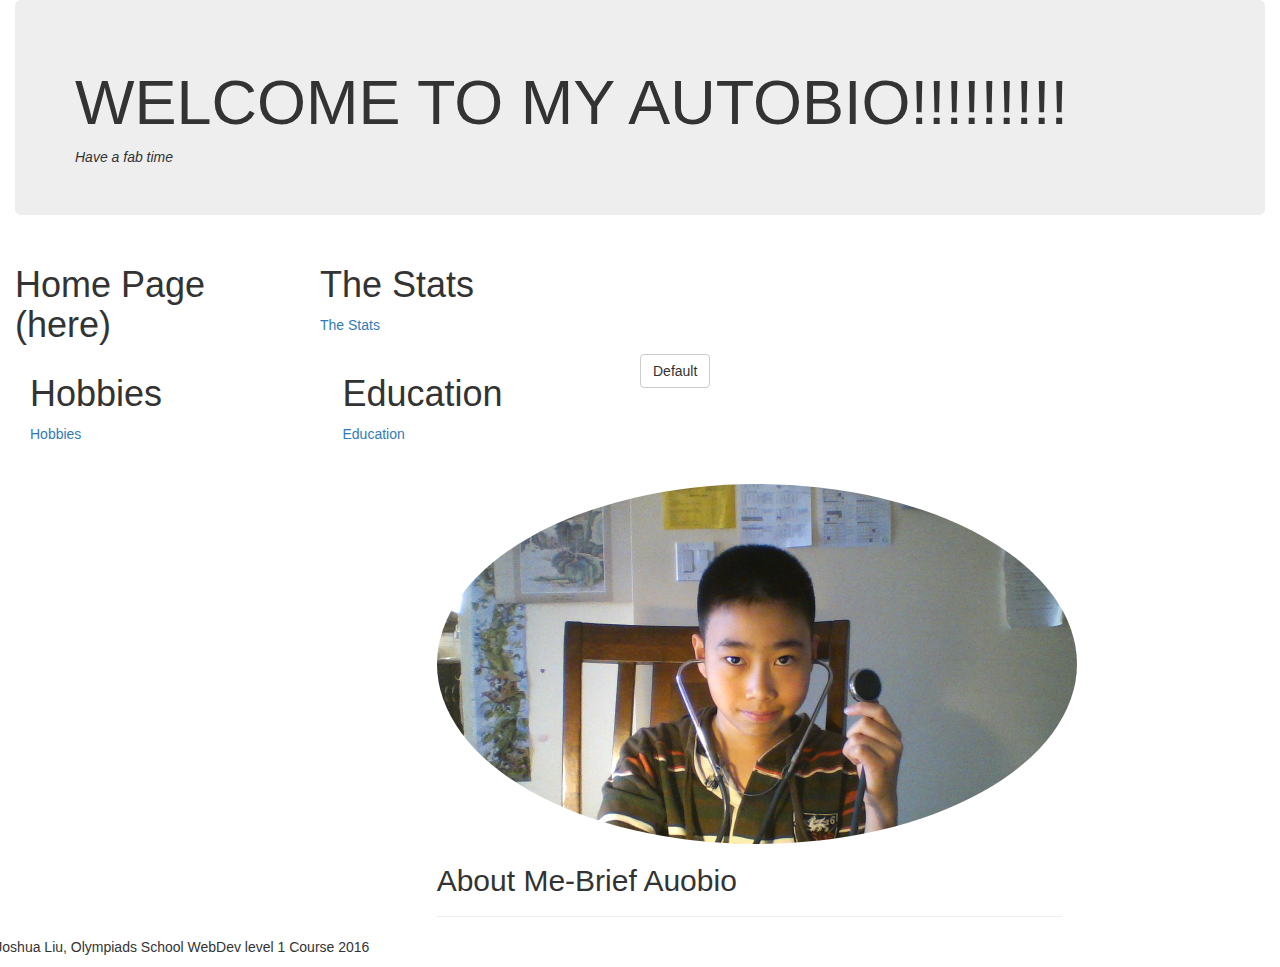
==== index.html @ 3adcbbee "Added a Button! Dun Dun Dun!!!" ====
<!-- Prepared for Web Development at Olympiads School -->
<!-- See Olympiads.ca for more details -->

<!DOCTYPE html>

<html lang="en-US">

<head>
	<title>AUTOBIO HOMEWORK (TROLLLL)</title>
	<link href="css/bootstrap.min.css" rel="stylesheet">
	<script src="https://ajax.googleapis.com/ajax/libs/jquery/1.12.4/jquery.min.js"></script>
	<script src= "js/bootstrap.min.js"></script>
	<meta name="viewport" content="width=device-width, initial-scale=1">
	<link rel="stylesheet" type="text/css" href="style.css">
</head>

<body>
<div class="container-fluid">
	<div class="jumbotron">
	<h1>WELCOME TO MY AUTOBIO!!!!!!!!!</h1>
	<i>Have a fab time</i>
	</div>	
	<div class="row" id="header">
			<div class="col-sm-3">
			<h1>Home Page (here)</h1>
			</div>
			<h1 href="">The Stats</h1>	<a href="file:///C:/Users/joshu/Olympiads/web%20design/class7/HTML/JOSHUA-L.github.io/index2.html">The Stats</a><br>
			</div>
			<div class="col-sm-3">
			<h1>Hobbies</h1>
			<a href="file:///C:/Users/joshu/Olympiads/web%20design/class7/HTML/JOSHUA-L.github.io/index3.html">Hobbies</a><br>
			</div>
			<div class="col-sm-3">
			<h1>Education</h1><a href="file:///C:/Users/joshu/Olympiads/web%20design/class7/HTML/JOSHUA-L.github.io/index4.html">Education</a><br>
			</div>
			
			<button type="button" class="btn btn-default">Default</button>
	</div>
	</div>
	<div class="row">
		<div class="col-sm-4" id="sidebar">

			
			
			<a href=""></a>
		</div>
		<div class="col-sm-6" id="content">
			<div class="page-header">
				<img class= "img-circle" src="images/WIN_20160511_17_09_22_Pro.jpg" width="640" height="360" alt="THIS IS ME with my tGramdpa's stethescope">
				<h2>About Me-Brief Auobio</h2>
			</div>

		</div>
		<div class="col-sm-2" id="ads">
			
	</div>
	<div class="row" id="footer">
		<div class="col-sm-12">
			<p>©Joshua Liu, Olympiads School WebDev level 1 Course 2016</p>
		</div>	
	</div>

</div>
</body>
</html>
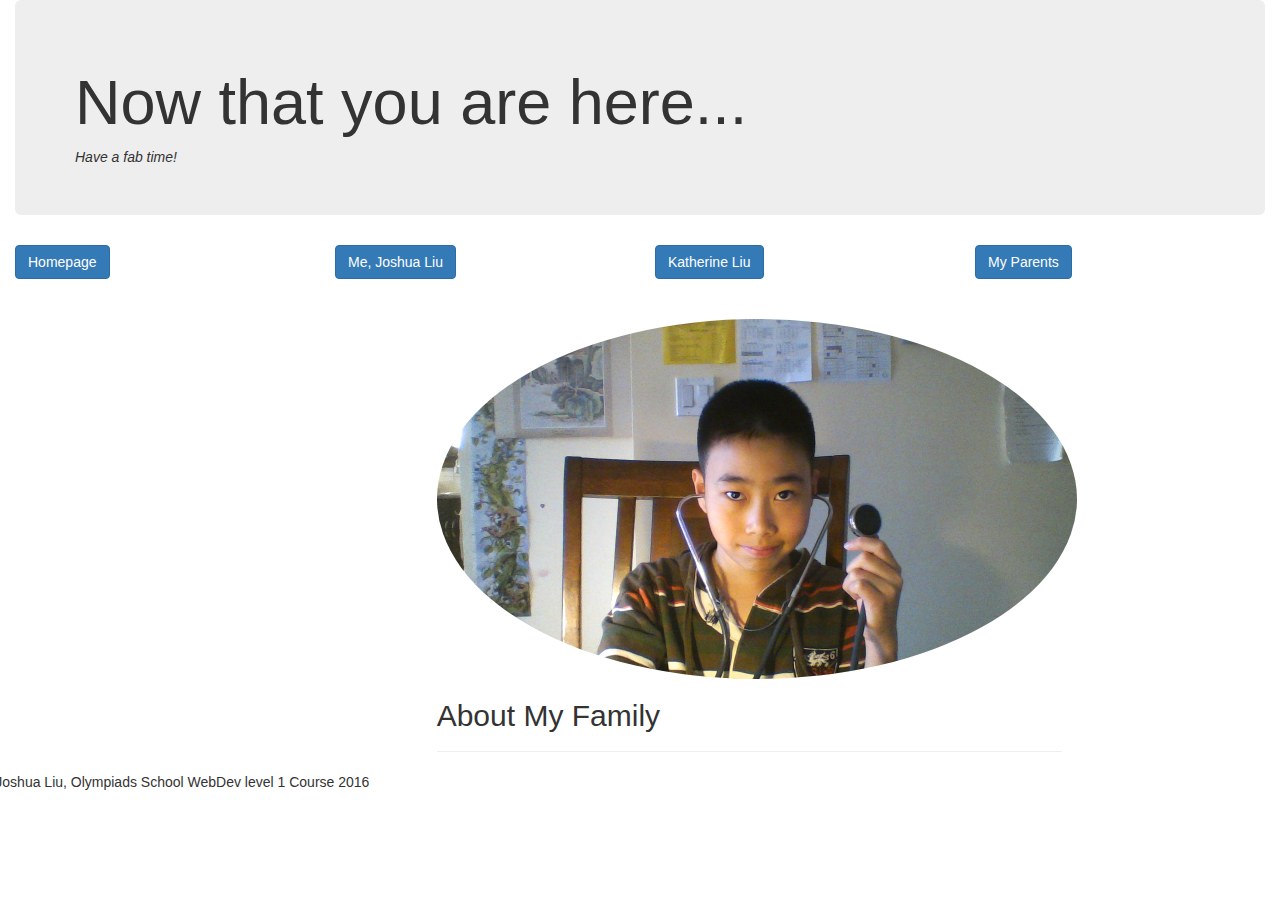
==== commit 2bc6b6f1: "Here's a topic change" ====
--- a/index.html
+++ b/index.html
@@ -6,7 +6,7 @@
 <html lang="en-US">
 
 <head>
-	<title>AUTOBIO HOMEWORK (TROLLLL)</title>
+	<title>MY FAMILY-HOMEPAGE</title>
 	<link href="css/bootstrap.min.css" rel="stylesheet">
 	<script src="https://ajax.googleapis.com/ajax/libs/jquery/1.12.4/jquery.min.js"></script>
 	<script src= "js/bootstrap.min.js"></script>
@@ -17,24 +17,50 @@
 <body>
 <div class="container-fluid">
 	<div class="jumbotron">
-	<h1>WELCOME TO MY AUTOBIO!!!!!!!!!</h1>
-	<i>Have a fab time</i>
+	<h1>Now that you are here...</h1>
+	<i>Have a fab time!</i>
 	</div>	
 	<div class="row" id="header">
 			<div class="col-sm-3">
-			<h1>Home Page (here)</h1>
+			<div class="dropdown">
+				<button type="button" class="btn btn-primary dropdown-toggle" data-toggle="dropdown">Homepage</button>
+				<ul class="dropdown-menu">
+					<li>You Are Here</li>
+				</ul>
 			</div>
-			<h1 href="">The Stats</h1>	<a href="file:///C:/Users/joshu/Olympiads/web%20design/class7/HTML/JOSHUA-L.github.io/index2.html">The Stats</a><br>
+			
+					<ul class="dropdown-menu">
 			</div>
 			<div class="col-sm-3">
-			<h1>Hobbies</h1>
-			<a href="file:///C:/Users/joshu/Olympiads/web%20design/class7/HTML/JOSHUA-L.github.io/index3.html">Hobbies</a><br>
+			<div class="dropdown">
+					<button type="button" class="btn btn-primary dropdown-toggle" data-toggle="dropdown">Me, Joshua Liu</button>
+					<ul class="dropdown-menu">
+						<li><a href="file:///C:/Users/joshu/Olympiads/web%20design/class7/HTML/JOSHUA-L.github.io/index3.html">About Me</a></li>
+						<li></li>
+					</ul>
+				</div>
 			</div>
 			<div class="col-sm-3">
-			<h1>Education</h1><a href="file:///C:/Users/joshu/Olympiads/web%20design/class7/HTML/JOSHUA-L.github.io/index4.html">Education</a><br>
+			<div class="dropdown">
+					<button type="button" class="btn btn-primary dropdown-toggle" data-toggle="dropdown">Katherine Liu</button>
+					<ul class="dropdown-menu">
+						<li><a href="file:///C:/Users/joshu/Olympiads/web%20design/class7/HTML/JOSHUA-L.github.io/index2.html">About Her</a></li>
+						<li></li>
+					</ul>
+				</div>
+			</div>
+			<div class="col-sm-3">
+				<div class="dropdown">
+					<button type="button" class="btn btn-primary dropdown-toggle" data-toggle="dropdown">My Parents</button>
+					<ul class="dropdown-menu">
+						<li><a href="file:///C:/Users/joshu/Olympiads/web%20design/class7/HTML/JOSHUA-L.github.io/index4.html">My Mom</a></li>
+						<li><a href="file:///C:/Users/joshu/Olympiads/web%20design/class7/HTML/JOSHUA-L.github.io/index2.html">My Dad</a></li>
+					</ul>
+				</div>
+			
 			</div>
 			
-			<button type="button" class="btn btn-default">Default</button>
+			
 	</div>
 	</div>
 	<div class="row">
@@ -46,8 +72,9 @@
 		</div>
 		<div class="col-sm-6" id="content">
 			<div class="page-header">
-				<img class= "img-circle" src="images/WIN_20160511_17_09_22_Pro.jpg" width="640" height="360" alt="THIS IS ME with my tGramdpa's stethescope">
-				<h2>About Me-Brief Auobio</h2>
+				<img class= "img-circle" src="images/WIN_20160511_17_09_22_Pro.jpg" width="640" height="360" alt="THIS IS ME with my Grandpa's stethescope"><br>
+				
+				<h2>About My Family</h2>
 			</div>
 
 		</div>
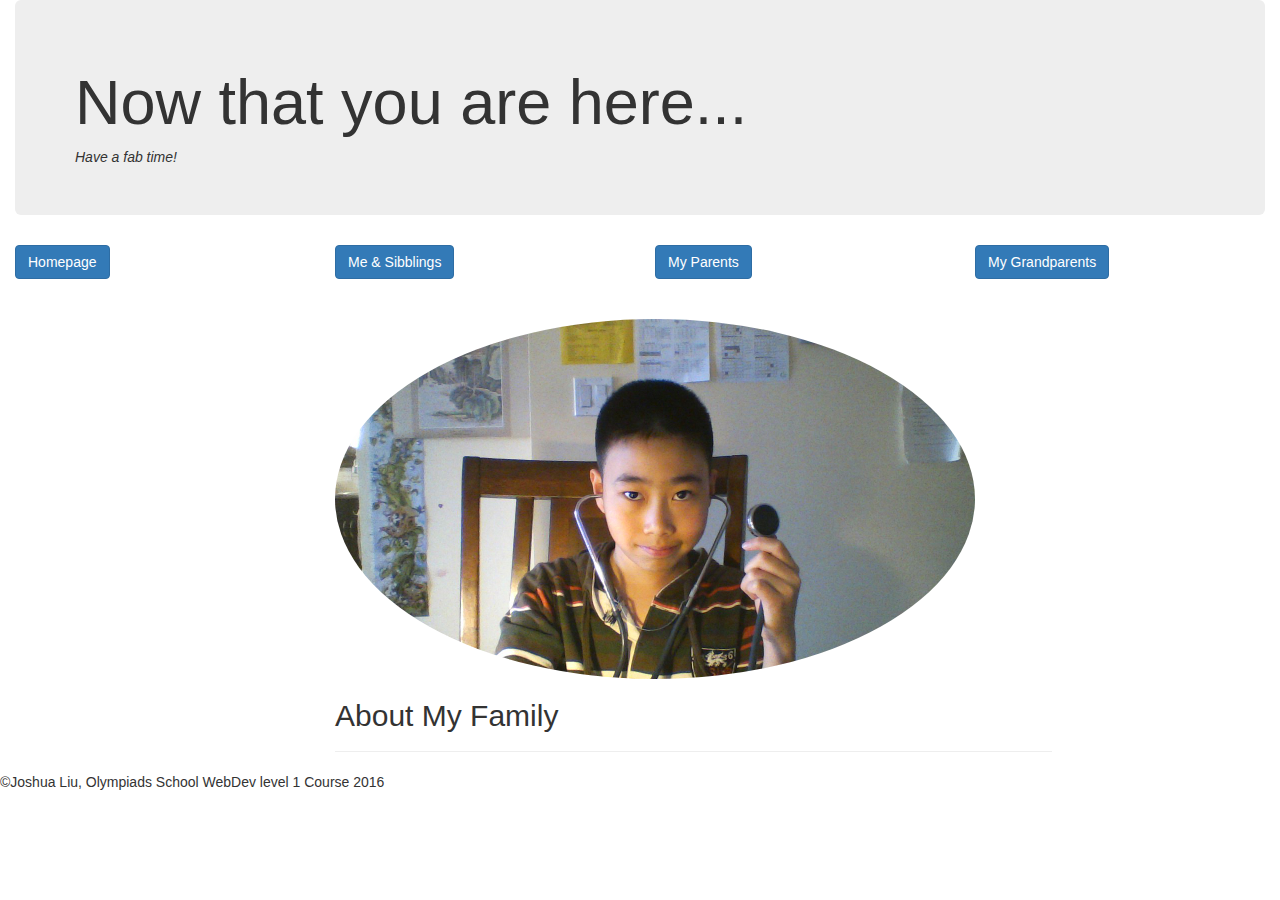
==== commit 549cc119: "lots of katherine photos Sister is happy" ====
--- a/index.html
+++ b/index.html
@@ -22,55 +22,39 @@
 	</div>	
 	<div class="row" id="header">
 			<div class="col-sm-3">
-			<div class="dropdown">
-				<button type="button" class="btn btn-primary dropdown-toggle" data-toggle="dropdown">Homepage</button>
+			<button type="button" class="btn btn-primary dropdown-toggle" data-toggle="dropdown">Homepage</button>
+				<ul class="dropdown-menu">
+					<li><a href="file:///C:/Users/joshu/Olympiads/web%20design/class7/HTML/JOSHUA-L.github.io/index.html">Home</a></li>
+				</ul>
+			</div>
+			<div class="col-sm-3">
+			<button type="button" class="btn btn-primary dropdown-toggle" data-toggle="dropdown">Me & Sibblings</button>
 				<ul class="dropdown-menu">
 					<li>You Are Here</li>
+					<li><a href="file:///C:/Users/joshu/Olympiads/web%20design/class7/HTML/JOSHUA-L.github.io/index3.html">About Me</a></li>
 				</ul>
 			</div>
-			
+			<div class="col-sm-3">
+			<button type="button" class="btn btn-primary dropdown-toggle" data-toggle="dropdown">My Parents</button>
 					<ul class="dropdown-menu">
+						<li><a href="file:///C:/Users/joshu/Olympiads/web%20design/class7/HTML/JOSHUA-L.github.io/index4.html">My Mom</a></li>
+						<li><a href="file:///C:/Users/joshu/Olympiads/web%20design/class7/HTML/JOSHUA-L.github.io/index2.html">My Dad</a></li>
 			</div>
 			<div class="col-sm-3">
 			<div class="dropdown">
-					<button type="button" class="btn btn-primary dropdown-toggle" data-toggle="dropdown">Me, Joshua Liu</button>
+					<button type="button" class="btn btn-primary dropdown-toggle" data-toggle="dropdown">My Grandparents</button>
 					<ul class="dropdown-menu">
-						<li><a href="file:///C:/Users/joshu/Olympiads/web%20design/class7/HTML/JOSHUA-L.github.io/index3.html">About Me</a></li>
-						<li></li>
+						<li><a href="do not press; site nonexistent as of present">To Be Created</a></li>
+						<li>  ????????????</li>
 					</ul>
 				</div>
 			</div>
-			<div class="col-sm-3">
-			<div class="dropdown">
-					<button type="button" class="btn btn-primary dropdown-toggle" data-toggle="dropdown">Katherine Liu</button>
-					<ul class="dropdown-menu">
-						<li><a href="file:///C:/Users/joshu/Olympiads/web%20design/class7/HTML/JOSHUA-L.github.io/index2.html">About Her</a></li>
-						<li></li>
-					</ul>
-				</div>
-			</div>
-			<div class="col-sm-3">
-				<div class="dropdown">
-					<button type="button" class="btn btn-primary dropdown-toggle" data-toggle="dropdown">My Parents</button>
-					<ul class="dropdown-menu">
-						<li><a href="file:///C:/Users/joshu/Olympiads/web%20design/class7/HTML/JOSHUA-L.github.io/index4.html">My Mom</a></li>
-						<li><a href="file:///C:/Users/joshu/Olympiads/web%20design/class7/HTML/JOSHUA-L.github.io/index2.html">My Dad</a></li>
-					</ul>
-				</div>
-			
-			</div>
-			
 			
 	</div>
-	</div>
 	<div class="row">
-		<div class="col-sm-4" id="sidebar">
-
-			
-			
-			<a href=""></a>
+		<div class="col-sm-3" id="sidebar">
 		</div>
-		<div class="col-sm-6" id="content">
+		<div class="col-sm-7" id="content">
 			<div class="page-header">
 				<img class= "img-circle" src="images/WIN_20160511_17_09_22_Pro.jpg" width="640" height="360" alt="THIS IS ME with my Grandpa's stethescope"><br>
 				
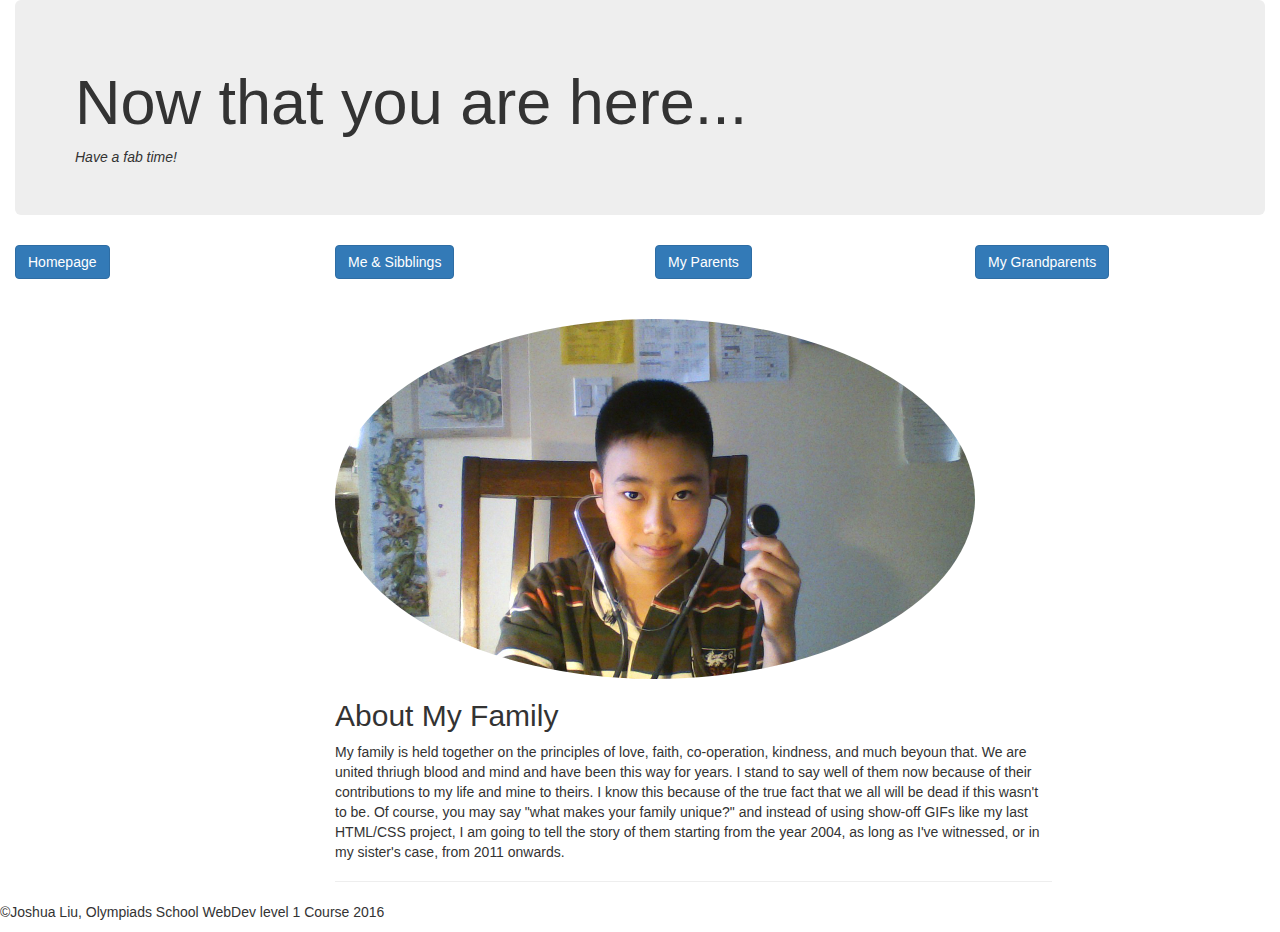
==== commit c6027988: "Here goes nothing" ====
--- a/index.html
+++ b/index.html
@@ -59,6 +59,7 @@
 				<img class= "img-circle" src="images/WIN_20160511_17_09_22_Pro.jpg" width="640" height="360" alt="THIS IS ME with my Grandpa's stethescope"><br>
 				
 				<h2>About My Family</h2>
+				<p>My family is held together on the principles of love, faith, co-operation, kindness, and much beyoun that. We are united thriugh blood and mind and have been this way for years. I stand to say well of them now because of their contributions to my life and mine to theirs. I know this because of the true fact that we all will be dead if this wasn't to be. Of course, you may say "what makes your family unique?" and instead of using show-off GIFs like my last HTML/CSS project, I am going to tell the story of them starting from the year 2004, as long as I've witnessed, or in my sister's case, from 2011 onwards.</p>
 			</div>
 
 		</div>
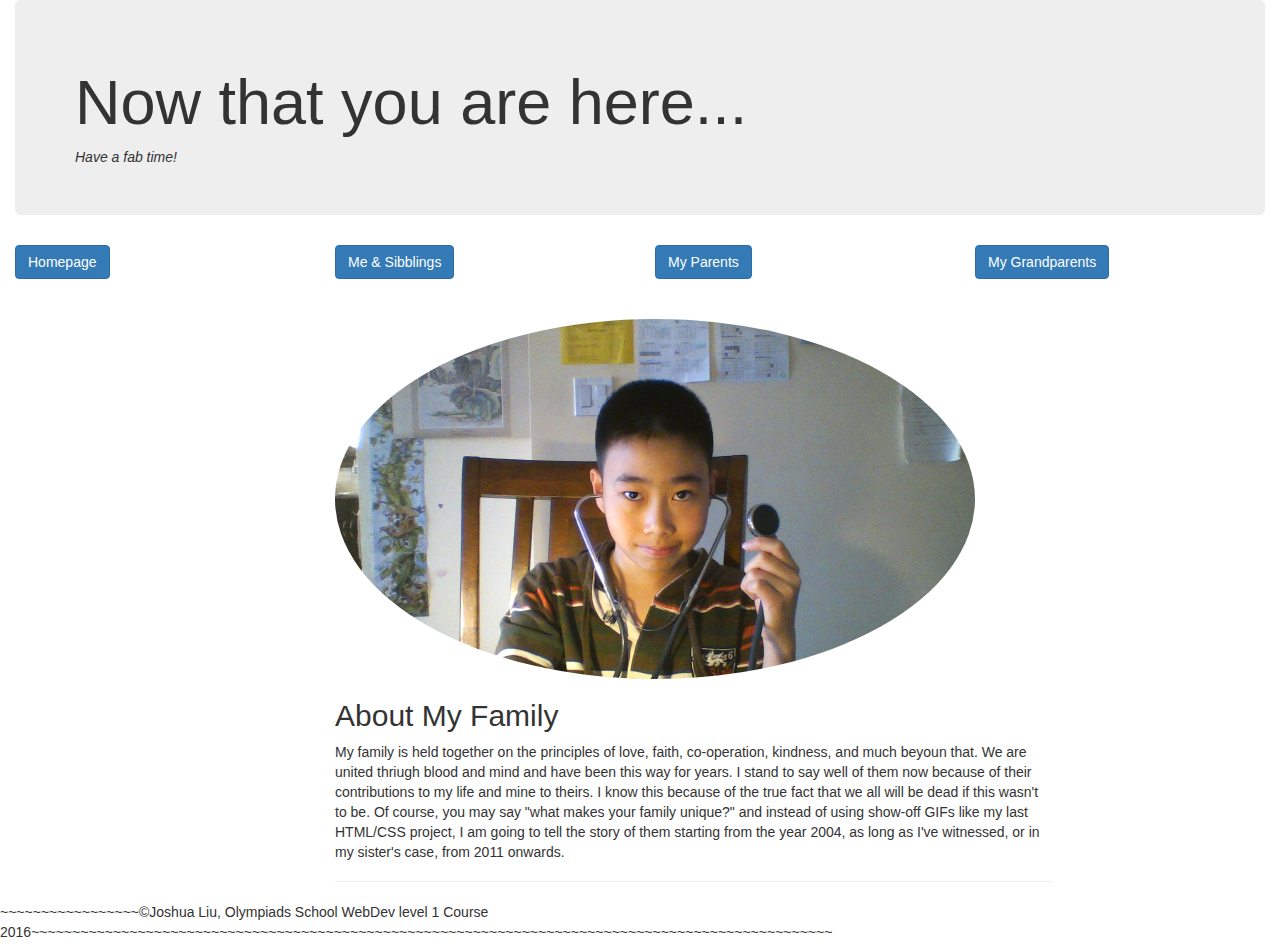
==== commit ccaa4fe8: "Edits to © and buttons" ====
--- a/index.html
+++ b/index.html
@@ -24,14 +24,15 @@
 			<div class="col-sm-3">
 			<button type="button" class="btn btn-primary dropdown-toggle" data-toggle="dropdown">Homepage</button>
 				<ul class="dropdown-menu">
-					<li><a href="file:///C:/Users/joshu/Olympiads/web%20design/class7/HTML/JOSHUA-L.github.io/index.html">Home</a></li>
+					<li>You Are Here</li>
 				</ul>
 			</div>
 			<div class="col-sm-3">
 			<button type="button" class="btn btn-primary dropdown-toggle" data-toggle="dropdown">Me & Sibblings</button>
 				<ul class="dropdown-menu">
-					<li>You Are Here</li>
 					<li><a href="file:///C:/Users/joshu/Olympiads/web%20design/class7/HTML/JOSHUA-L.github.io/index3.html">About Me</a></li>
+					<li><a href="file:///C:/Users/joshu/Olympiads/web%20design/class7/HTML/JOSHUA-L.github.io/index2.html">About Her</a></li>
+					
 				</ul>
 			</div>
 			<div class="col-sm-3">
@@ -44,8 +45,9 @@
 			<div class="dropdown">
 					<button type="button" class="btn btn-primary dropdown-toggle" data-toggle="dropdown">My Grandparents</button>
 					<ul class="dropdown-menu">
-						<li><a href="do not press; site nonexistent as of present">To Be Created</a></li>
-						<li>  ????????????</li>
+						<li><a href="file:///C:/Users/joshu/Olympiads/web%20design/class7/HTML/JOSHUA-L.github.io/index7.html">Gramps:)>-</a></li>
+						<li class="divider"></li>
+						<li><a href="file:///C:/Users/joshu/Olympiads/web%20design/class7/HTML/JOSHUA-L.github.io/index6.html">Grandma:)</a></li>
 					</ul>
 				</div>
 			</div>
@@ -68,7 +70,7 @@
 	</div>
 	<div class="row" id="footer">
 		<div class="col-sm-12">
-			<p>©Joshua Liu, Olympiads School WebDev level 1 Course 2016</p>
+			<p>~~~~~~~~~~~~~~~~~©Joshua Liu, Olympiads School WebDev level 1 Course 2016~~~~~~~~~~~~~~~~~~~~~~~~~~~~~~~~~~~~~~~~~~~~~~~~~~~~~~~~~~~~~~~~~~~~~~~~~~~~~~~~~~~~~~~~~~~~~~~~~~</p>
 		</div>	
 	</div>
 
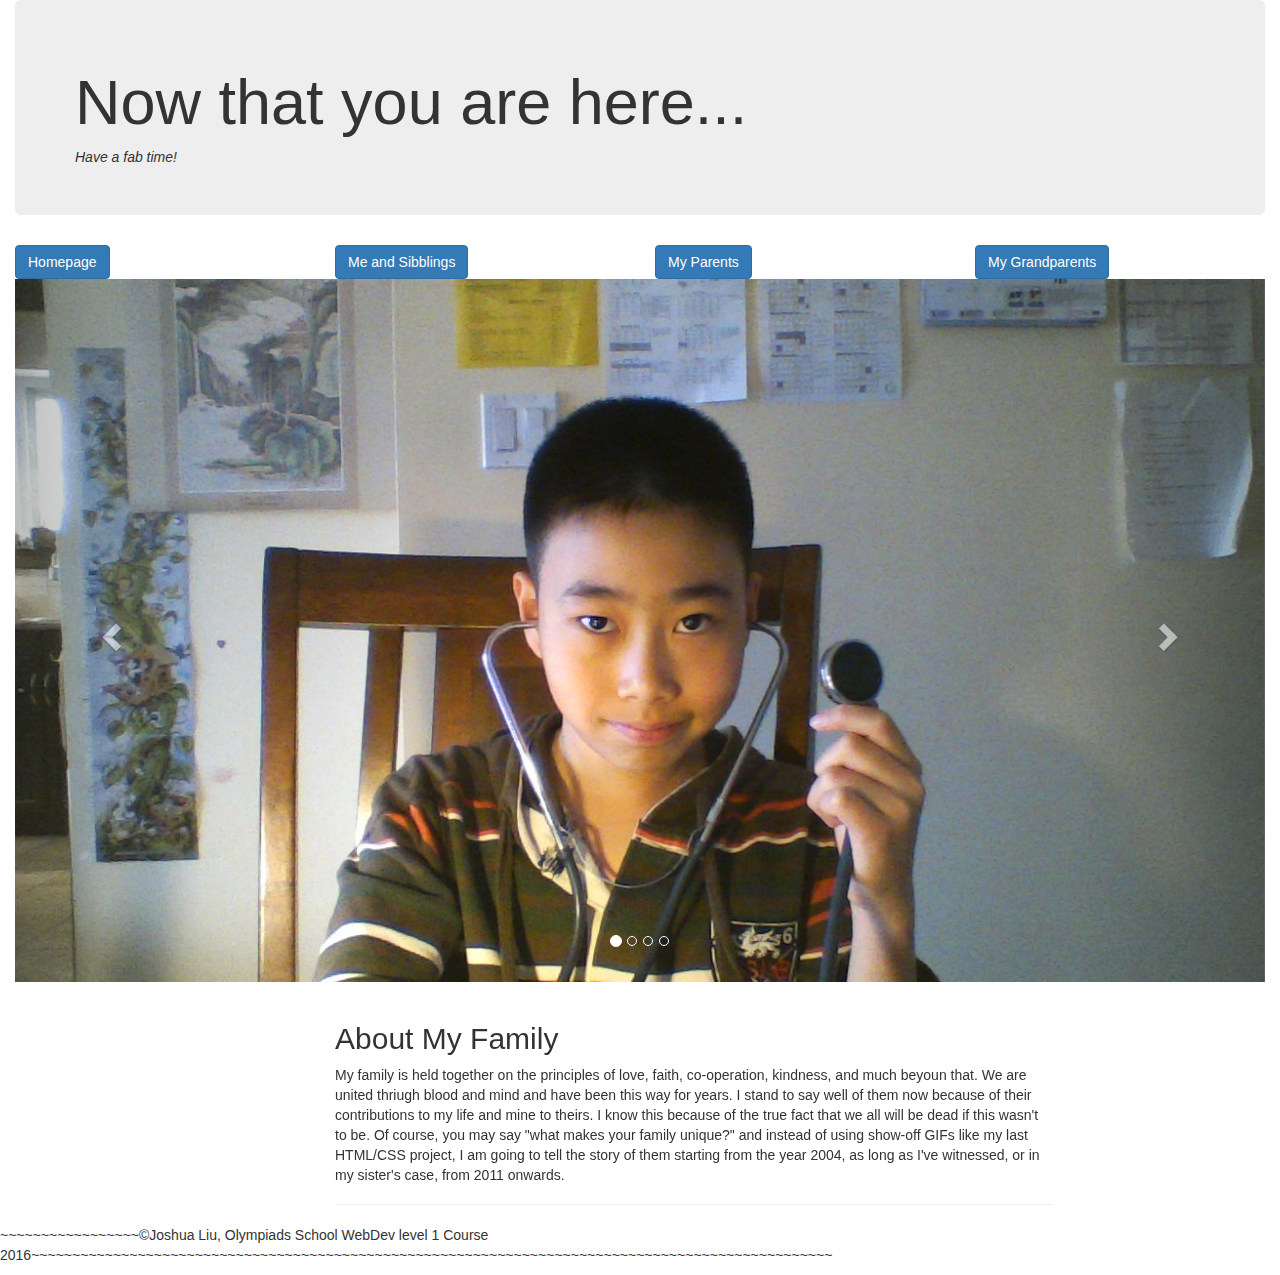
==== commit f1c6c0bb: "Image Tweaks, Photo Edits, Daddy Page" ====
--- a/index.html
+++ b/index.html
@@ -28,7 +28,7 @@
 				</ul>
 			</div>
 			<div class="col-sm-3">
-			<button type="button" class="btn btn-primary dropdown-toggle" data-toggle="dropdown">Me & Sibblings</button>
+			<button type="button" class="btn btn-primary dropdown-toggle" data-toggle="dropdown">Me and Sibblings</button>
 				<ul class="dropdown-menu">
 					<li><a href="file:///C:/Users/joshu/Olympiads/web%20design/class7/HTML/JOSHUA-L.github.io/index3.html">About Me</a></li>
 					<li><a href="file:///C:/Users/joshu/Olympiads/web%20design/class7/HTML/JOSHUA-L.github.io/index2.html">About Her</a></li>
@@ -45,8 +45,6 @@
 			<div class="dropdown">
 					<button type="button" class="btn btn-primary dropdown-toggle" data-toggle="dropdown">My Grandparents</button>
 					<ul class="dropdown-menu">
-						<li><a href="file:///C:/Users/joshu/Olympiads/web%20design/class7/HTML/JOSHUA-L.github.io/index7.html">Gramps:)>-</a></li>
-						<li class="divider"></li>
 						<li><a href="file:///C:/Users/joshu/Olympiads/web%20design/class7/HTML/JOSHUA-L.github.io/index6.html">Grandma:)</a></li>
 					</ul>
 				</div>
@@ -54,11 +52,50 @@
 			
 	</div>
 	<div class="row">
+		<div class="col-sm-12" id="carousel">
+			<div id="myFamilyCarousel" class="carousel slide" data-ride="carousel">
+  <!-- Indicators -->
+  <ol class="carousel-indicators">
+    <li data-target="#myfamilyCarousel" data-slide-to="0" class="active"></li>
+    <li data-target="#myFamilyCarousel" data-slide-to="1"></li>
+    <li data-target="#myFamilyCarousel" data-slide-to="2"></li>
+    <li data-target="#myFamilyCarousel" data-slide-to="3"></li>
+  </ol>
+  <div class="carousel-inner" role="listbox">
+    <div class="item active">
+      <img src="images/Me2.jpg" alt="Me" class="img-responsive">
+    </div>
+
+    <div class="item">
+      <img src="images/Katherine2.jpg" alt="Katherine" class="img-responsive">
+    </div>
+
+    <div class="item">
+      <img src="images/Mom.jpg" alt="Mom" class="img-responsive">
+    </div>
+
+    <div class="item">
+      <img src="images/Dad.jpg" alt="Dad" class="img-responsive">
+    </div>
+  </div>
+
+  <a class="left carousel-control" href="#myCarousel" role="button" data-slide="prev">
+    <span class="glyphicon glyphicon-chevron-left" aria-hidden="true"></span>
+    <span class="sr-only">Previous</span>
+  </a>
+  <a class="right carousel-control" href="#myCarousel" role="button" data-slide="next">
+    <span class="glyphicon glyphicon-chevron-right" aria-hidden="true"></span>
+    <span class="sr-only">Next</span>
+  </a>
+</div>
+		</div>
+	</div>
+	<div class="row">
 		<div class="col-sm-3" id="sidebar">
 		</div>
 		<div class="col-sm-7" id="content">
 			<div class="page-header">
-				<img class= "img-circle" src="images/WIN_20160511_17_09_22_Pro.jpg" width="640" height="360" alt="THIS IS ME with my Grandpa's stethescope"><br>
+	
 				
 				<h2>About My Family</h2>
 				<p>My family is held together on the principles of love, faith, co-operation, kindness, and much beyoun that. We are united thriugh blood and mind and have been this way for years. I stand to say well of them now because of their contributions to my life and mine to theirs. I know this because of the true fact that we all will be dead if this wasn't to be. Of course, you may say "what makes your family unique?" and instead of using show-off GIFs like my last HTML/CSS project, I am going to tell the story of them starting from the year 2004, as long as I've witnessed, or in my sister's case, from 2011 onwards.</p>
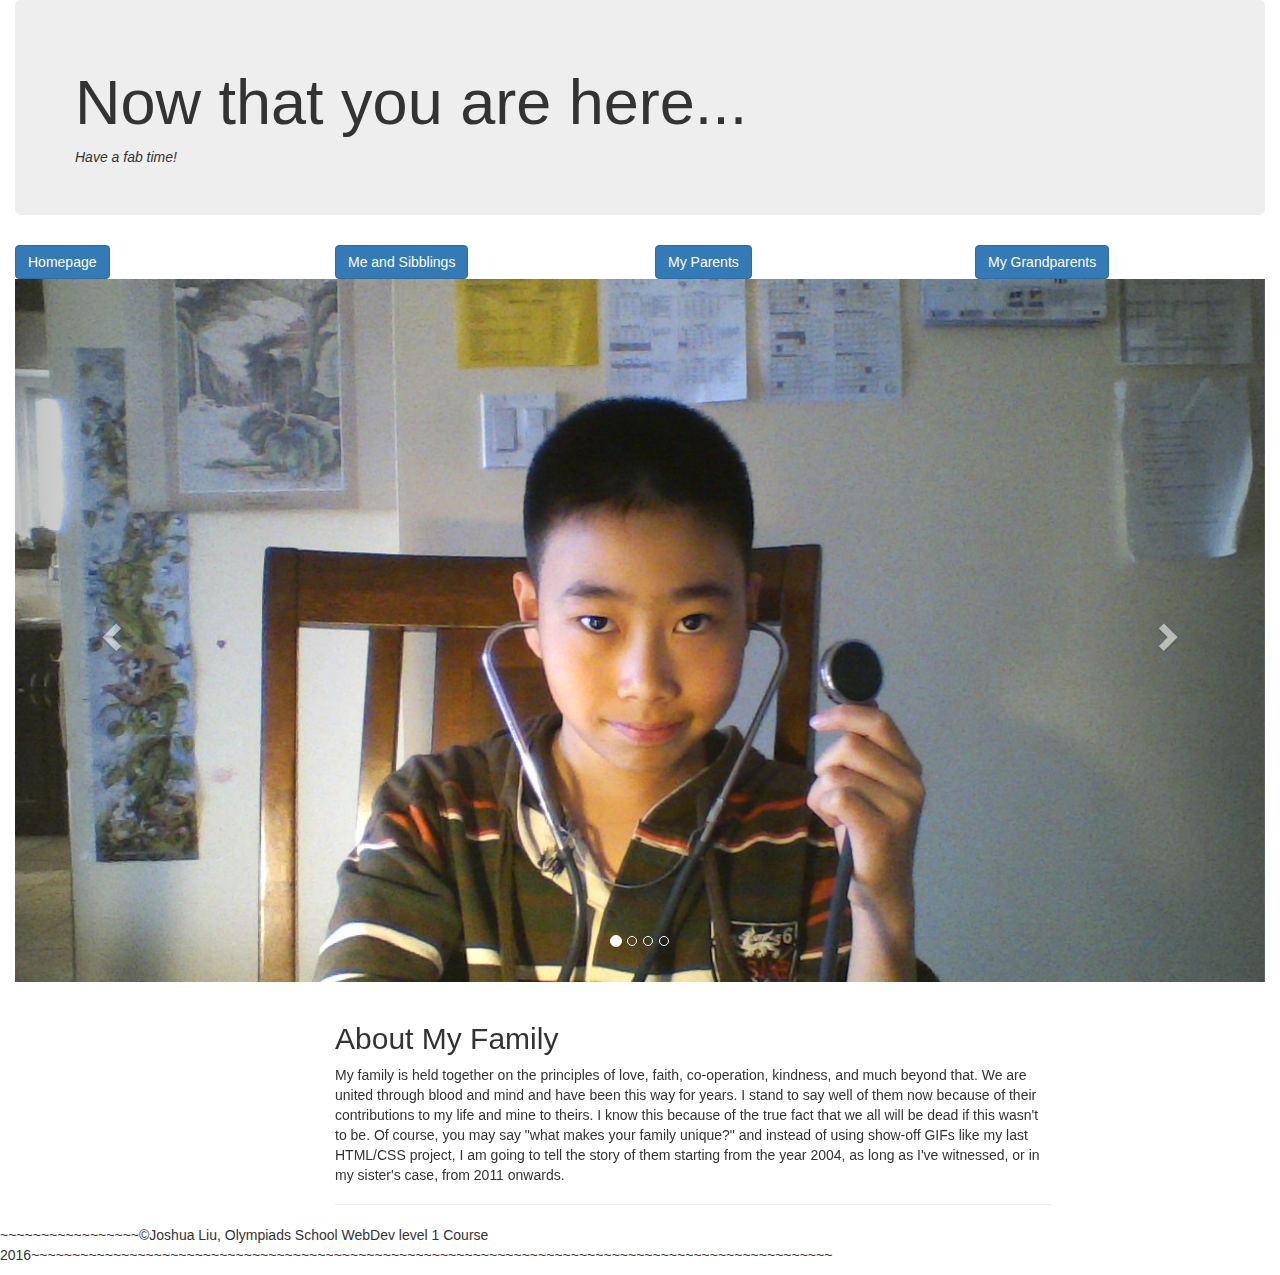
==== commit 6b96c2a0: "YAAAAAAAAAAAAA" ====
--- a/index.html
+++ b/index.html
@@ -98,7 +98,7 @@
 	
 				
 				<h2>About My Family</h2>
-				<p>My family is held together on the principles of love, faith, co-operation, kindness, and much beyoun that. We are united thriugh blood and mind and have been this way for years. I stand to say well of them now because of their contributions to my life and mine to theirs. I know this because of the true fact that we all will be dead if this wasn't to be. Of course, you may say "what makes your family unique?" and instead of using show-off GIFs like my last HTML/CSS project, I am going to tell the story of them starting from the year 2004, as long as I've witnessed, or in my sister's case, from 2011 onwards.</p>
+				<p>My family is held together on the principles of love, faith, co-operation, kindness, and much beyond that. We are united through blood and mind and have been this way for years. I stand to say well of them now because of their contributions to my life and mine to theirs. I know this because of the true fact that we all will be dead if this wasn't to be. Of course, you may say "what makes your family unique?" and instead of using show-off GIFs like my last HTML/CSS project, I am going to tell the story of them starting from the year 2004, as long as I've witnessed, or in my sister's case, from 2011 onwards.</p>
 			</div>
 
 		</div>
